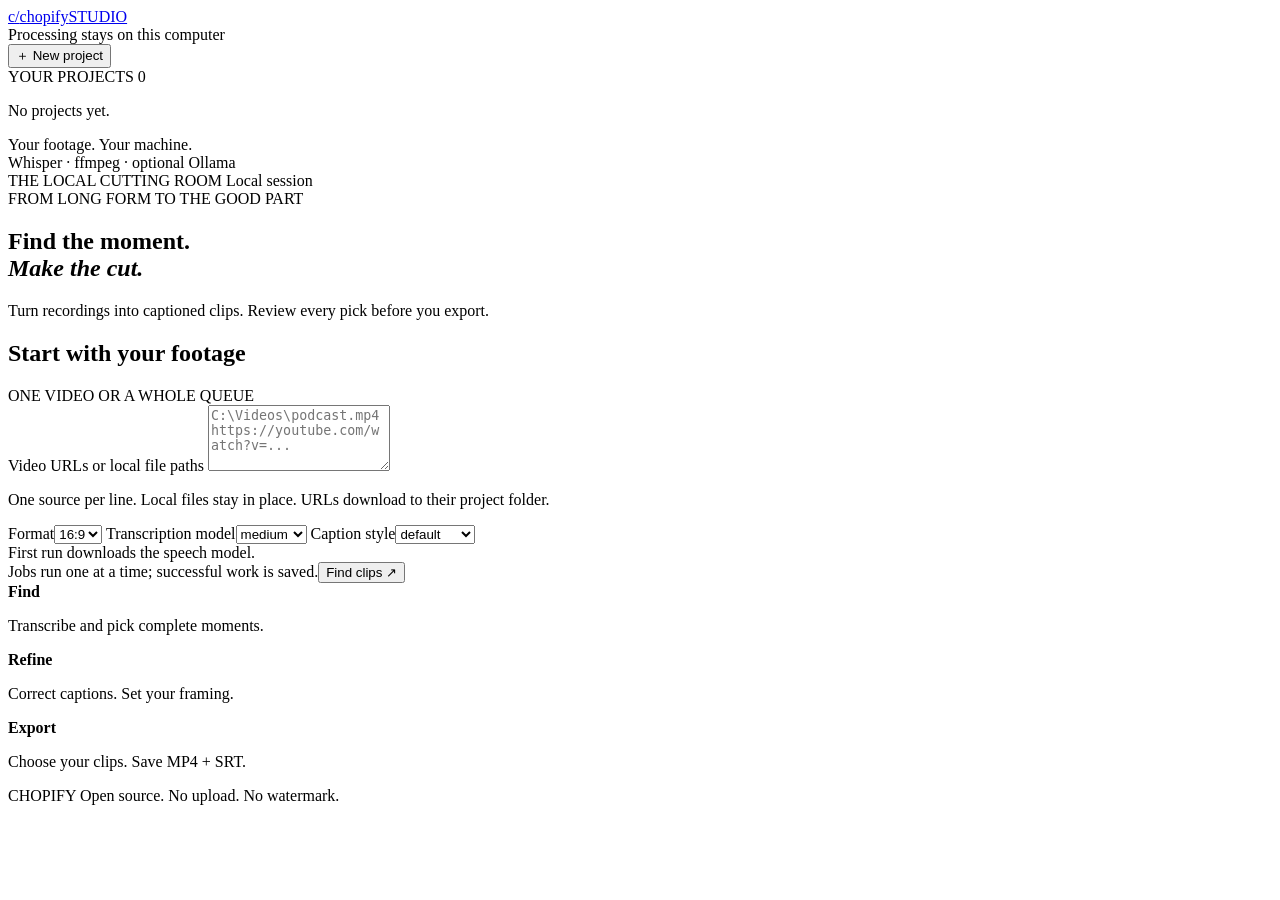
==== assets/studio/index.html @ e5b30066 "Add Caption Studio presets, styling, and live preview" ====
<!doctype html>
<html lang="en">
  <head>
    <meta charset="utf-8" />
    <meta name="viewport" content="width=device-width,initial-scale=1" />
    <meta name="robots" content="noindex,nofollow" />
    <title>Chopify Studio · Local video workspace</title>
    <link rel="icon" href="data:," />
    <link rel="stylesheet" href="/style.css" />
    <script src="/app.js" defer></script>
  </head>
  <body>
    <aside class="rail">
      <a class="wordmark" href="/" aria-label="Chopify Studio home"
        ><span class="mark">c/</span>chopify<span class="version"
          >STUDIO</span
        ></a
      >
      <div class="local">
        <span class="dot"></span> Processing stays on this computer
      </div>
      <button id="new-project" class="primary wide">＋ New project</button>
      <div class="rail-heading">
        YOUR PROJECTS <span id="project-count">0</span>
      </div>
      <nav id="projects" aria-label="Saved projects">
        <p class="muted">No projects yet.</p>
      </nav>
      <div class="rail-footer">
        Your footage. Your machine.<br /><span
          >Whisper · ffmpeg · optional Ollama</span
        >
      </div>
    </aside>
    <main>
      <header class="topbar">
        <span>THE LOCAL CUTTING ROOM</span
        ><span id="connection"><span class="dot"></span> Local session</span>
      </header>
      <div id="notice" role="status" aria-live="polite" hidden></div>
      <section id="new-view" class="view">
        <div class="intro">
          <span class="eyebrow">FROM LONG FORM TO THE GOOD PART</span>
          <h1>Find the moment.<br /><em>Make the cut.</em></h1>
          <p>
            Turn recordings into captioned clips. Review every pick before you
            export.
          </p>
        </div>
        <form id="create-form" class="panel input-panel">
          <div class="panel-title">
            <h2>Start with your footage</h2>
            <span>ONE VIDEO OR A WHOLE QUEUE</span>
          </div>
          <label for="sources">Video URLs or local file paths</label>
          <textarea
            id="sources"
            rows="4"
            required
            placeholder="C:\Videos\podcast.mp4&#10;https://youtube.com/watch?v=..."
          ></textarea>
          <p class="hint">
            One source per line. Local files stay in place. URLs download to
            their project folder.
          </p>
          <div class="form-grid">
            <label
              >Format<select id="new-aspect">
                <option>16:9</option>
                <option>9:16</option>
                <option>1:1</option>
              </select></label
            >
            <label
              >Transcription model<select id="new-model">
                <option>tiny</option>
                <option>base</option>
                <option>small</option>
                <option selected>medium</option>
                <option>large-v3</option>
              </select></label
            >
            <label
              >Caption style<select id="new-style">
                <option>default</option>
                <option>clean</option>
                <option>minimal</option>
                <option>bold</option>
                <option>boxed</option>
                <option>karaoke</option>
                <option>pop</option>
                <option>neon</option>
                <option>typewriter</option>
                <option>retro</option>
                <option>hormozi</option>
                <option>mrbeast</option>
                <option>podcast</option>
              </select></label
            >
          </div>
          <div class="form-bottom">
            <span class="hint"
              >First run downloads the speech model.<br />Jobs run one at a
              time; successful work is saved.</span
            ><button class="primary" type="submit">
              Find clips <span>↗</span>
            </button>
          </div>
        </form>
        <div class="workflow">
          <div>
            <b>Find</b>
            <p>Transcribe and pick complete moments.</p>
          </div>
          <div>
            <b>Refine</b>
            <p>Correct captions. Set your framing.</p>
          </div>
          <div>
            <b>Export</b>
            <p>Choose your clips. Save MP4 + SRT.</p>
          </div>
        </div>
      </section>
      <section id="project-view" class="view" hidden>
        <div class="project-heading">
          <div>
            <span class="eyebrow" id="project-id"></span>
            <h1 id="project-title">Project</h1>
            <p id="project-source" class="muted"></p>
          </div>
          <span id="status" class="status"></span>
        </div>
        <p id="job-error" role="alert" hidden></p>
        <div class="workspace">
          <div class="review-column">
            <div class="player-wrap">
              <video id="source-player" controls preload="metadata"></video>
              <div
                id="caption-overlay"
                class="caption-overlay caption-bottom"
                aria-hidden="true"
                hidden
              >
                <div id="caption-cue" class="caption-cue"></div>
              </div>
              <p id="player-hint">
                Prepare this project to preview the source.
              </p>
            </div>
            <div class="review-toolbar">
              <div class="tabs">
                <button id="show-clips" aria-pressed="true">
                  Clip candidates <span id="candidate-count">0</span></button
                ><button id="show-transcript" aria-pressed="false">
                  Transcript
                </button
                ><button id="show-captions" aria-pressed="false">
                  Captions
                </button>
              </div>
              <button id="prepare">Find / refresh clips</button>
            </div>
            <div id="clip-panel">
              <div id="candidates" class="candidate-list"></div>
              <div class="export-bar">
                <span id="selection-count">0 selected</span
                ><button id="save-candidates">Save clip edits</button
                ><button id="preview">Preview selected</button
                ><button id="render" class="primary">Export selected ↗</button>
              </div>
            </div>
            <div id="transcript-panel" hidden>
              <p class="hint">
                Edit words and seconds, then save. Times must stay ordered and
                inside the video. Use Export to render corrected captions; Find
                / refresh also recalculates candidates.
              </p>
              <div id="transcript-words"></div>
              <div class="transcript-actions">
                <button id="words-prev">← Previous</button
                ><span id="word-page"></span
                ><button id="words-next">Next →</button
                ><button id="save-transcript" class="primary">
                  Save captions
                </button>
              </div>
            </div>
            <div id="caption-panel" hidden>
              <p class="hint">
                Scrub or play the source to line up the look. This overlay is a
                close approximation of the burnt-in captions; the exported MP4
                is the source of truth. Hide words and per-word emphasis flags
                from the transcript are respected.
              </p>
              <div class="caption-toolbar">
                <button id="caption-preview">Preview 5s</button>
                <span id="caption-summary" class="muted"></span>
              </div>
              <div
                id="caption-presets"
                class="caption-presets"
                role="group"
                aria-label="Caption presets"
              ></div>
            </div>
            <section class="outputs">
              <div class="panel-title">
                <h2>Rendered clips</h2>
                <span id="output-count">0 FILES</span>
              </div>
              <div id="outputs">
                <p class="muted">
                  Choose candidates and make a preview or export.
                </p>
              </div>
            </section>
            <details class="log-panel">
              <summary>Job log</summary>
              <pre id="log">No job has run yet.</pre>
            </details>
          </div>
          <aside class="settings panel">
            <div class="panel-title"><h2>Make it yours</h2></div>
            <form id="settings-form">
              <label
                >Format<select name="aspect">
                  <option>16:9</option>
                  <option>9:16</option>
                  <option>1:1</option>
                </select></label
              >
              <label
                >Framing<select name="layout">
                  <option value="single">Single frame / face tracking</option>
                  <option value="split">Podcast · two stacked speakers</option>
                </select></label
              >
              <p class="hint">
                Split-screen uses 9:16. Set each speaker's horizontal position
                for fixed-camera footage.
              </p>
              <div class="pair">
                <label
                  >Top center (0–1)<input
                    name="center1"
                    type="number"
                    min="0"
                    max="1"
                    step="0.01" /></label
                ><label
                  >Bottom center (0–1)<input
                    name="center2"
                    type="number"
                    min="0"
                    max="1"
                    step="0.01"
                /></label>
              </div>
              <label
                >Caption style<select name="style">
                  <option>default</option>
                  <option>clean</option>
                  <option>minimal</option>
                  <option>bold</option>
                  <option>boxed</option>
                  <option>karaoke</option>
                  <option>pop</option>
                  <option>neon</option>
                  <option>typewriter</option>
                  <option>retro</option>
                  <option>hormozi</option>
                  <option>mrbeast</option>
                  <option>podcast</option>
                </select></label
              >
              <label
                >Brand preset<select name="brand_name" id="brand-select">
                  <option value="">Use caption style</option>
                </select></label
              >
              <div class="pair">
                <label
                  >Min seconds<input
                    name="min_len"
                    type="number"
                    min="1"
                    max="3600"
                    required /></label
                ><label
                  >Max seconds<input
                    name="max_len"
                    type="number"
                    min="1"
                    max="3600"
                    required
                /></label>
              </div>
              <label
                >Maximum clips<input
                  name="max_clips"
                  type="number"
                  min="1"
                  max="3600"
                  required
              /></label>
              <label
                >Find specific moments<select id="search-mode">
                  <option value="auto">Automatic scoring</option>
                  <option value="search">Keyword search</option>
                  <option value="semantic">
                    Search by meaning · local Ollama
                  </option>
                </select></label
              >
              <label
                >Topic or keywords<input
                  id="query"
                  placeholder="Advice about handling rejection"
              /></label>
              <label
                >Embedding model<input
                  name="embed_model"
                  placeholder="nomic-embed-text"
              /></label>
              <p class="hint">
                Semantic search needs Ollama running and a downloaded embedding
                model.
              </p>
              <details>
                <summary>Transcription & scoring</summary>
                <label
                  >Whisper model<select name="whisper_model">
                    <option>tiny</option>
                    <option>base</option>
                    <option>small</option>
                    <option>medium</option>
                    <option>large-v3</option>
                  </select></label
                ><label
                  >Compute<select name="device">
                    <option>cpu</option>
                    <option>cuda</option>
                    <option>auto</option>
                  </select></label
                ><label
                  >Local scoring model (optional)<input
                    name="llm"
                    placeholder="qwen2.5:7b" /></label
                ><label
                  >Minimum score (optional)<input
                    name="min_score"
                    type="number"
                    min="0"
                    max="10"
                    step="0.1"
                /></label>
              </details>
              <label class="check"
                ><input name="tighten" type="checkbox" /> Remove fillers & long
                silences</label
              >
              <label class="check"
                ><input name="loudnorm" type="checkbox" /> Normalize audio
                loudness</label
              >
              <button class="wide" type="submit">Save settings</button>
            </form>
            <details class="caption-details" open>
              <summary>Caption look</summary>
              <form id="caption-form">
                <label
                  >Starting preset<select id="caption-preset" name="preset">
                    <option>default</option>
                    <option>clean</option>
                    <option>minimal</option>
                    <option>bold</option>
                    <option>boxed</option>
                    <option>karaoke</option>
                    <option>pop</option>
                    <option>neon</option>
                    <option>typewriter</option>
                    <option>retro</option>
                    <option>hormozi</option>
                    <option>mrbeast</option>
                    <option>podcast</option>
                  </select></label
                >
                <p class="hint">
                  A preset loads a starting style. Save caption style to keep
                  edits with this project.
                </p>
                <div class="pair">
                  <label
                    >Words per cue<input
                      name="words_per_cue"
                      type="number"
                      min="1"
                      max="8"
                      value="3"
                      required /></label
                  ><label
                    >Position<select name="position">
                      <option value="bottom">Bottom</option>
                      <option value="center">Center</option>
                      <option value="top">Top</option>
                    </select></label
                  >
                </div>
                <div class="pair">
                  <label
                    >Animation<select name="animation">
                      <option value="none">None</option>
                      <option value="pop">Pop</option>
                      <option value="bounce">Bounce</option>
                      <option value="fade">Fade</option>
                      <option value="typewriter">Typewriter</option>
                    </select></label
                  ><label
                    >Highlight<select name="highlight_mode">
                      <option value="word">Active word</option>
                      <option value="karaoke">Karaoke</option>
                      <option value="none">None</option>
                    </select></label
                  >
                </div>
                <label class="check"
                  ><input name="uppercase" type="checkbox" /> Uppercase
                  captions</label
                >
                <div class="pair">
                  <label
                    >Background<select name="background">
                      <option value="none">None</option>
                      <option value="box">Box</option>
                    </select></label
                  ><label
                    >Box color<input
                      name="background_color"
                      type="color"
                      value="#000000"
                  /></label>
                </div>
                <label
                  >Box opacity (0–100)<input
                    name="background_opacity"
                    type="number"
                    min="0"
                    max="100"
                    value="70"
                /></label>
                <div class="pair">
                  <label
                    >Outline (0–12)<input
                      name="outline"
                      type="number"
                      min="0"
                      max="12"
                      value="5" /></label
                  ><label
                    >Shadow (0–12)<input
                      name="shadow"
                      type="number"
                      min="0"
                      max="12"
                      value="2"
                  /></label>
                </div>
                <label
                  >Font family<input
                    name="font"
                    value="Arial Black"
                    required /></label
                >
                <div class="pair">
                  <label
                    >Font size at 1080h<input
                      name="font_size"
                      type="number"
                      min="12"
                      max="200"
                      value="72"
                      required /></label
                  ><label
                    >Margin at 1080h<input
                      name="margin"
                      type="number"
                      min="0"
                      max="700"
                      value="95"
                      required
                  /></label>
                </div>
                <div class="pair">
                  <label
                    >Text color<input
                      name="color"
                      type="color"
                      value="#ffffff" /></label
                  ><label
                    >Highlight<input
                      name="highlight"
                      type="color"
                      value="#ffff00"
                  /></label>
                </div>
                <div class="pair">
                  <label
                    >Emphasis color<input
                      name="emphasis_color"
                      type="color"
                      value="#ffd400" /></label
                  ><label
                    >Outline color<input
                      name="outline_color"
                      type="color"
                      value="#000000"
                  /></label>
                </div>
                <label class="check"
                  ><input name="emphasis" type="checkbox" /> Auto-emphasise
                  numbers and power words</label
                >
                <label class="check"
                  ><input name="emoji" type="checkbox" /> Add one emoji per
                  cue</label
                >
                <button class="wide primary" type="submit">
                  Save caption style
                </button>
                <label
                  >Preset name<input
                    id="caption-preset-name"
                    pattern="[a-zA-Z0-9_-]{1,60}"
                    placeholder="my-look"
                /></label>
                <button
                  class="wide"
                  type="button"
                  id="save-caption-preset"
                >
                  Save as preset
                </button>
                <p class="hint">
                  A saved preset appears in the brand dropdown and on future
                  projects.
                </p>
              </form>
            </details>
            <details class="brand-details">
              <summary>Create a brand preset</summary>
              <form id="brand-form">
                <label
                  >Preset name<input
                    name="name"
                    required
                    pattern="[a-zA-Z0-9_-]{1,60}"
                    placeholder="my-channel" /></label
                ><label
                  >Font family<input name="font" value="Arial Black" required
                /></label>
                <div class="pair">
                  <label
                    >Text color<input
                      name="color"
                      type="color"
                      value="#ffffff" /></label
                  ><label
                    >Highlight<input
                      name="highlight"
                      type="color"
                      value="#ffff00"
                  /></label>
                </div>
                <div class="pair">
                  <label
                    >Font size at 1080h<input
                      name="font_size"
                      type="number"
                      min="12"
                      max="200"
                      value="72" /></label
                  ><label
                    >Bottom margin<input
                      name="margin"
                      type="number"
                      min="0"
                      max="700"
                      value="95"
                  /></label>
                </div>
                <label
                  >Logo file path (optional)<input
                    name="logo"
                    placeholder="C:\Brand\logo.png" /></label
                ><label
                  >Logo width at 1920w<input
                    name="logo_width"
                    type="number"
                    min="20"
                    max="600"
                    value="180" /></label
                ><button type="submit" class="wide">Save brand preset</button>
              </form>
            </details>
          </aside>
        </div>
      </section>
      <footer>
        CHOPIFY <span>Open source. No upload. No watermark.</span>
      </footer>
    </main>
  </body>
</html>
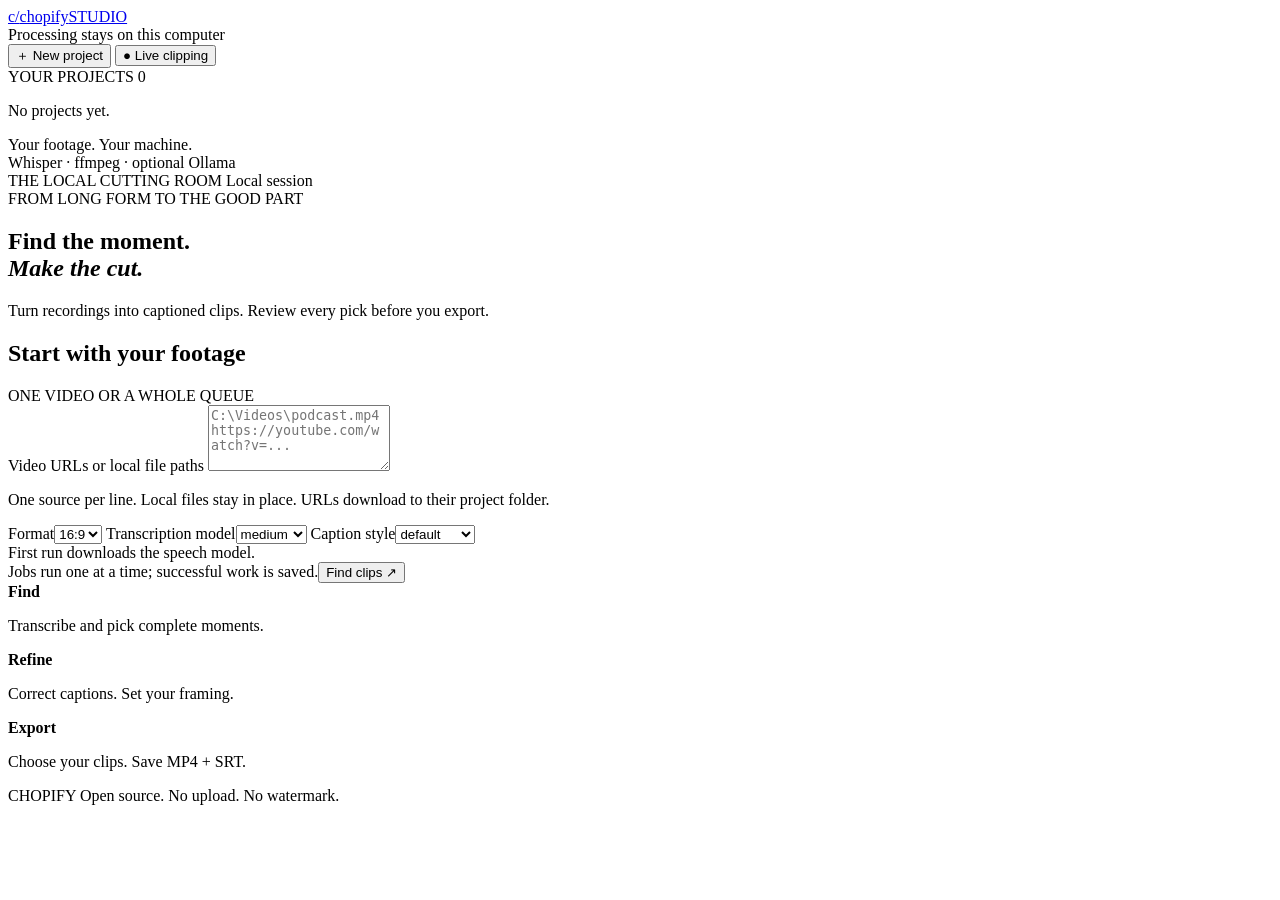
==== commit c7e331f4: "feat(live): add Studio Live tab" ====
--- a/assets/studio/index.html
+++ b/assets/studio/index.html
@@ -20,6 +20,7 @@
         <span class="dot"></span> Processing stays on this computer
       </div>
       <button id="new-project" class="primary wide">＋ New project</button>
+      <button id="show-live" class="wide">● Live clipping</button>
       <div class="rail-heading">
         YOUR PROJECTS <span id="project-count">0</span>
       </div>
@@ -122,6 +123,29 @@
           </div>
         </div>
       </section>
+      <section id="live-view" class="view" hidden>
+        <div class="intro">
+          <span class="eyebrow">WATCH · DETECT · CUT</span>
+          <h1>Catch it <em>live.</em></h1>
+          <p>
+            Paste a live stream URL. Chopify watches it locally, detects hype,
+            and saves finished captioned clips.
+          </p>
+        </div>
+        <form id="live-form" class="panel input-panel">
+          <div class="panel-title">
+            <h2>Start a live session</h2>
+            <span>HLS / RTMP URL OR LIVE PAGE</span>
+          </div>
+          <label for="live-source">Stream URL</label>
+          <input id="live-source" required placeholder="https://twitch.tv/channel or https://.../live.m3u8" />
+          <button id="live-start" type="submit" class="primary">Start live session</button>
+        </form>
+        <button id="live-stop" hidden>Stop session</button>
+        <div id="live-status" class="muted">Not running.</div>
+        <div id="live-score"></div>
+        <div id="live-clips"></div>
+      </section>
       <section id="project-view" class="view" hidden>
         <div class="project-heading">
           <div>
@@ -162,9 +186,17 @@
               <button id="prepare">Find / refresh clips</button>
             </div>
             <div id="clip-panel">
+              <div id="selection-summary" class="selection-summary" hidden></div>
               <div id="candidates" class="candidate-list"></div>
+              <div class="candidate-pager">
+                <button id="candidates-prev" type="button">← Previous</button>
+                <span id="candidate-page">0–0 of 0</span>
+                <button id="candidates-next" type="button">Next →</button>
+              </div>
               <div class="export-bar">
                 <span id="selection-count">0 selected</span
+                ><button id="select-all" type="button">Select all</button
+                ><button id="select-none" type="button">Select none</button
                 ><button id="save-candidates">Save clip edits</button
                 ><button id="preview">Preview selected</button
                 ><button id="render" class="primary">Export selected ↗</button>
@@ -286,6 +318,7 @@
                     type="number"
                     min="1"
                     max="3600"
+                    value="15"
                     required /></label
                 ><label
                   >Max seconds<input
@@ -293,16 +326,17 @@
                     type="number"
                     min="1"
                     max="3600"
+                    value="300"
                     required
                 /></label>
               </div>
               <label
-                >Maximum clips<input
+                >Maximum clips (optional)<input
                   name="max_clips"
                   type="number"
                   min="1"
                   max="3600"
-                  required
+                  placeholder="All passing clips"
               /></label>
               <label
                 >Find specific moments<select id="search-mode">
@@ -348,12 +382,19 @@
                     name="llm"
                     placeholder="qwen2.5:7b" /></label
                 ><label
-                  >Minimum score (optional)<input
+                  >Minimum score<input
                     name="min_score"
                     type="number"
                     min="0"
                     max="10"
                     step="0.1"
+                    value="8"
+                    required /></label
+                ><label
+                  >Preferred length<input
+                    name="preferred_len"
+                    placeholder="AI chooses"
+                    autocomplete="off"
                 /></label>
               </details>
               <label class="check"
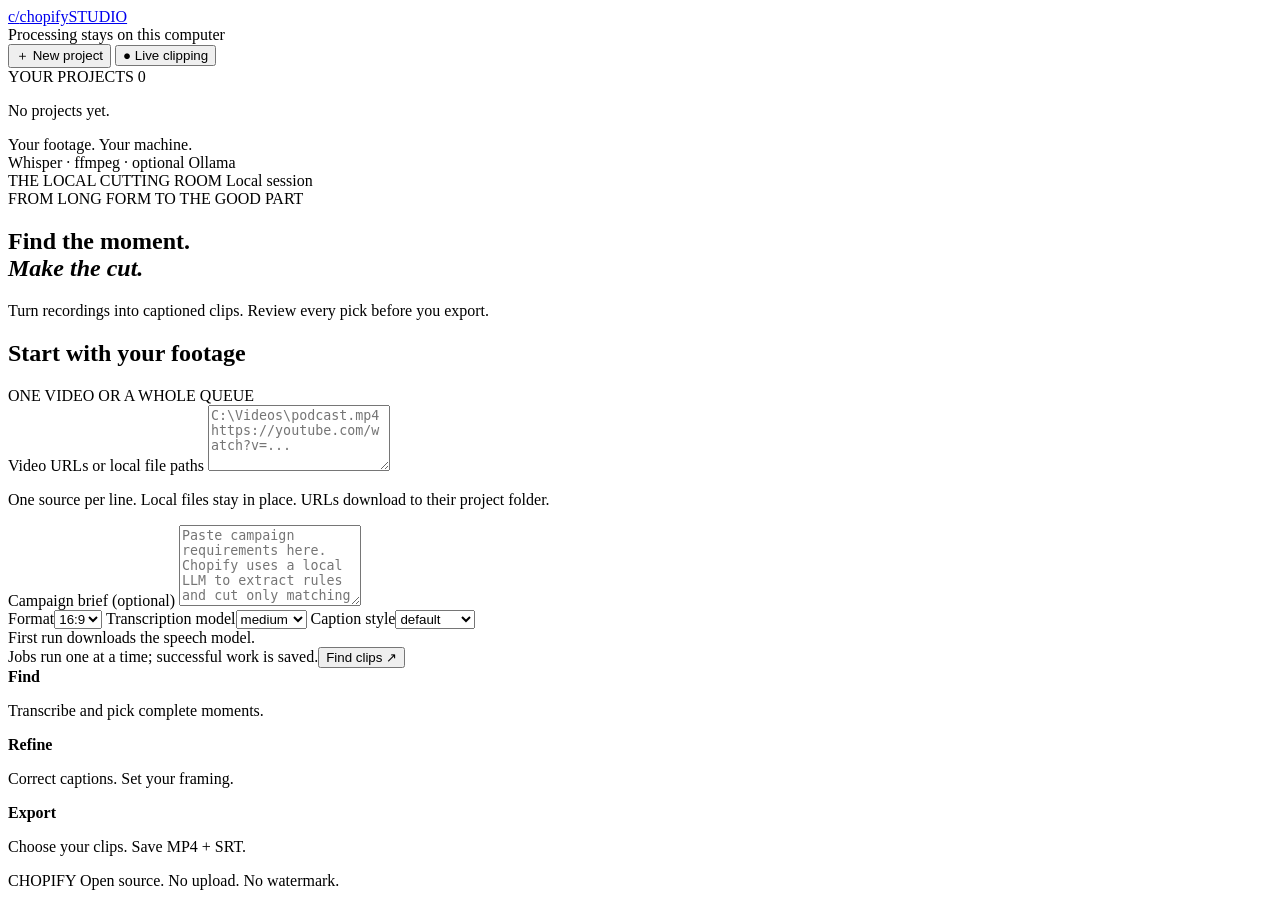
==== commit e08790fd: "feat(campaign): add Studio brief inputs and docs" ====
--- a/assets/studio/index.html
+++ b/assets/studio/index.html
@@ -64,6 +64,12 @@
             One source per line. Local files stay in place. URLs download to
             their project folder.
           </p>
+          <label for="brief-text">Campaign brief (optional)</label>
+          <textarea
+            id="brief-text"
+            rows="5"
+            placeholder="Paste campaign requirements here. Chopify uses a local LLM to extract rules and cut only matching moments."
+          ></textarea>
           <div class="form-grid">
             <label
               >Format<select id="new-aspect">
@@ -139,6 +145,9 @@
           </div>
           <label for="live-source">Stream URL</label>
           <input id="live-source" required placeholder="https://twitch.tv/channel or https://.../live.m3u8" />
+          <label for="live-brief">Campaign brief (optional)</label>
+          <textarea id="live-brief" rows="4"
+            placeholder="Paste requirements; chopify will only save clips that match."></textarea>
           <button id="live-start" type="submit" class="primary">Start live session</button>
         </form>
         <button id="live-stop" hidden>Stop session</button>
@@ -266,8 +275,23 @@
                 >Framing<select name="layout">
                   <option value="single">Single frame / face tracking</option>
                   <option value="split">Podcast · two stacked speakers</option>
+                  <option value="stacked">Gaming · facecam + gameplay</option>
                 </select></label
               >
+              <label
+                >Facecam box (x y w h, blank = auto)<input
+                  id="facecam-box"
+                  placeholder="0 0.62 0.26 0.30"
+              /></label>
+              <label
+                >Facecam height<input
+                  id="facecam-height"
+                  type="number"
+                  min="0.2"
+                  max="0.6"
+                  step="0.01"
+                  value="0.34"
+              /></label>
               <p class="hint">
                 Split-screen uses 9:16. Set each speaker's horizontal position
                 for fixed-camera footage.
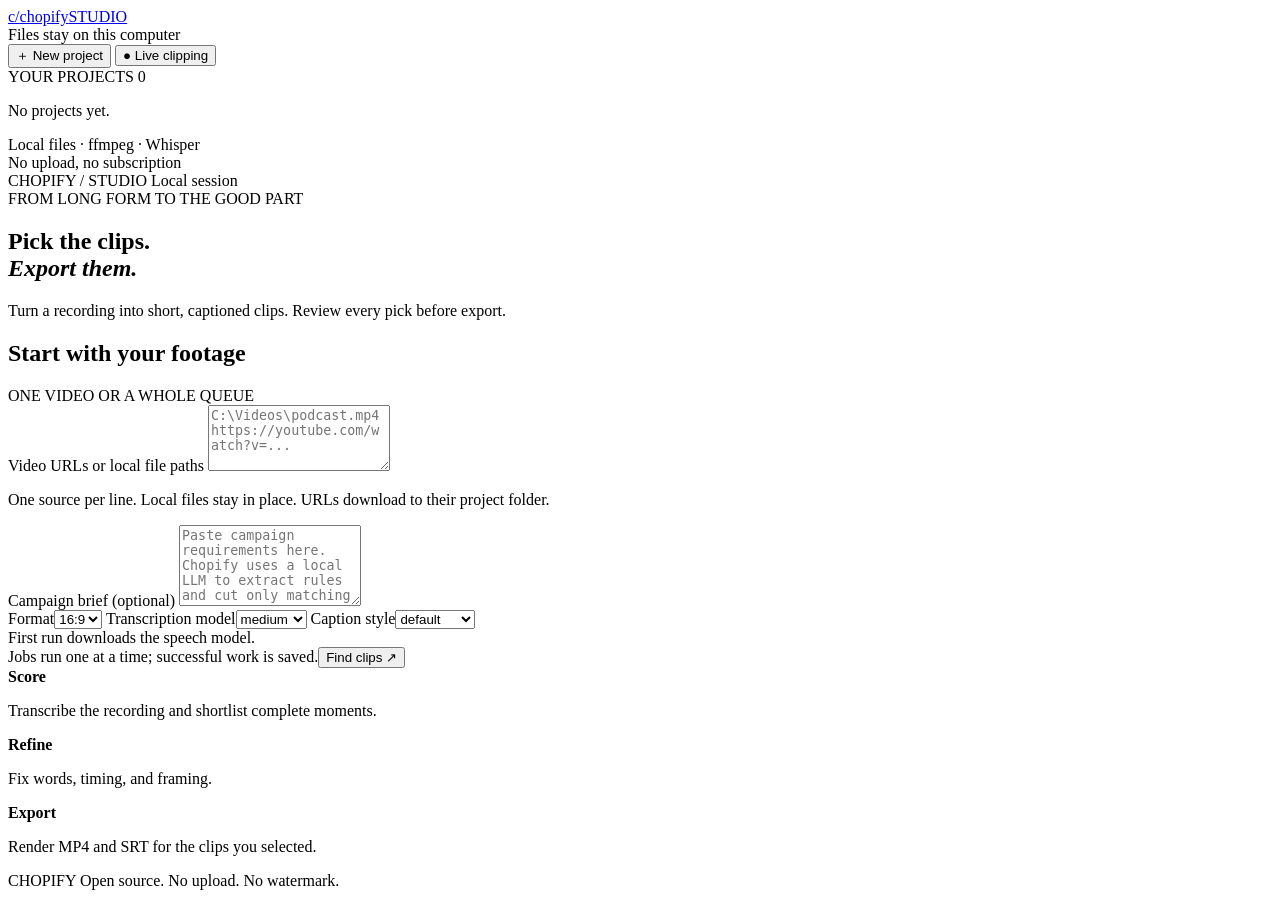
==== commit 1cfa223c: "design: rebuild Studio with Signal Desk visual system" ====
--- a/assets/studio/index.html
+++ b/assets/studio/index.html
@@ -17,7 +17,7 @@
         ></a
       >
       <div class="local">
-        <span class="dot"></span> Processing stays on this computer
+        <span class="dot"></span> Files stay on this computer
       </div>
       <button id="new-project" class="primary wide">＋ New project</button>
       <button id="show-live" class="wide">● Live clipping</button>
@@ -28,23 +28,23 @@
         <p class="muted">No projects yet.</p>
       </nav>
       <div class="rail-footer">
-        Your footage. Your machine.<br /><span
-          >Whisper · ffmpeg · optional Ollama</span
+        Local files · ffmpeg · Whisper<br /><span
+          >No upload, no subscription</span
         >
       </div>
     </aside>
     <main>
       <header class="topbar">
-        <span>THE LOCAL CUTTING ROOM</span
+        <span>CHOPIFY / STUDIO</span
         ><span id="connection"><span class="dot"></span> Local session</span>
       </header>
       <div id="notice" role="status" aria-live="polite" hidden></div>
       <section id="new-view" class="view">
         <div class="intro">
           <span class="eyebrow">FROM LONG FORM TO THE GOOD PART</span>
-          <h1>Find the moment.<br /><em>Make the cut.</em></h1>
+          <h1>Pick the clips.<br /><em>Export them.</em></h1>
           <p>
-            Turn recordings into captioned clips. Review every pick before you
+            Turn a recording into short, captioned clips. Review every pick before
             export.
           </p>
         </div>
@@ -116,26 +116,26 @@
         </form>
         <div class="workflow">
           <div>
-            <b>Find</b>
-            <p>Transcribe and pick complete moments.</p>
+            <b>Score</b>
+            <p>Transcribe the recording and shortlist complete moments.</p>
           </div>
           <div>
             <b>Refine</b>
-            <p>Correct captions. Set your framing.</p>
+            <p>Fix words, timing, and framing.</p>
           </div>
           <div>
             <b>Export</b>
-            <p>Choose your clips. Save MP4 + SRT.</p>
+            <p>Render MP4 and SRT for the clips you selected.</p>
           </div>
         </div>
       </section>
       <section id="live-view" class="view" hidden>
         <div class="intro">
           <span class="eyebrow">WATCH · DETECT · CUT</span>
-          <h1>Catch it <em>live.</em></h1>
+          <h1>Clip <em>live streams.</em></h1>
           <p>
-            Paste a live stream URL. Chopify watches it locally, detects hype,
-            and saves finished captioned clips.
+            Paste a stream URL. Chopify watches it on this computer and saves
+            captioned clips when the hype signals fire.
           </p>
         </div>
         <form id="live-form" class="panel input-panel">
@@ -158,11 +158,14 @@
       <section id="project-view" class="view" hidden>
         <div class="project-heading">
           <div>
-            <span class="eyebrow" id="project-id"></span>
+            <span id="project-id"></span>
             <h1 id="project-title">Project</h1>
             <p id="project-source" class="muted"></p>
           </div>
           <span id="status" class="status"></span>
+          <div class="pulse-frame" aria-hidden="true">
+            <canvas id="job-pulse" width="1200" height="92"></canvas>
+          </div>
         </div>
         <p id="job-error" role="alert" hidden></p>
         <div class="workspace">
@@ -262,7 +265,7 @@
             </details>
           </div>
           <aside class="settings panel">
-            <div class="panel-title"><h2>Make it yours</h2></div>
+            <div class="panel-title"><h2>Render settings</h2></div>
             <form id="settings-form">
               <label
                 >Format<select name="aspect">
